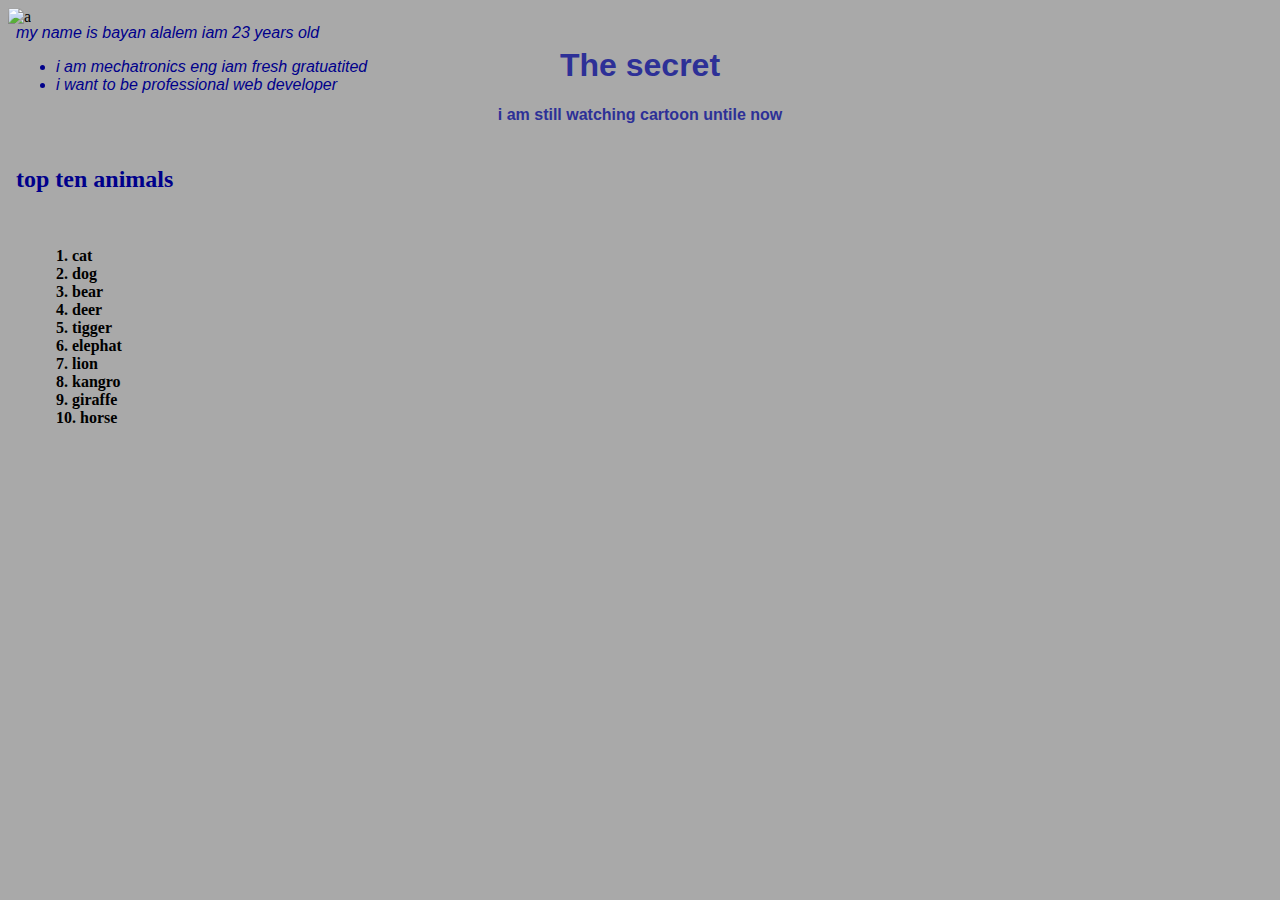
==== lab2/index.html @ 5a3efb7f "the end" ====
<!DOCTYPE html>
<html >
<head>
    <meta charset="UTF-8">
    <meta name="viewport" content="width=device-width, initial-scale=1.0">

    <link rel="stylesheet" href="css4/style.css">
    <title>bayan</title>
</head>
<body>
    
    <main>
        
       <div>
           <img src="https://www.oakridge.in/wp-content/uploads/2020/02/Sample-jpg-image-500kb.jpg" alt="a">
        <section class="sec">
            <h1>The secret </h1>
            <p> i am still watching cartoon untile now  </p>
        </section>
        <section class="me">
            <p class="me1"> <em><i>  my name is bayan alalem iam 23 years old</em></i>
                <ul>  
                    <li> <em>i am mechatronics eng iam fresh gratuatited</em> </li> 
                    <li> <em> i want to be professional web developer</em></li>
                </ul>
            
            </p>
            <br>
           <br>
            <p class="top"> 
                <h2> top ten animals  </h2>
                <br>
                <ol>
                     <li> cat </li>
                     <li> dog </li>
                     <li> bear </li>
                     <li> deer </li>
                     <li> tigger </li>
                     <li> elephat</li>
                     <li> lion </li>
                     <li> kangro</li>
                     <li> giraffe</li>
                     <li> horse  </li>
             
                 </ol>
                </p>
       </div>
        

    </main>
<footer>
</footer>
<script src="js/scripts.js"></script>
</body>
</html>
---- lab2/css4/style.css ----
.me{
    font-family: Arial, Helvetica, sans-serif;
    color:darkblue;
    font-weight: lighter;
    position: absolute;
    top: 8px;
    left: 16px;
  
    
}

.sec{
    text-align: center;
    font-family:Arial, Helvetica, sans-serif;
    color:rgb(45, 48, 151);
    font-weight: bold;
    position: absolute;
    top: 50%;
    width: 100%;
    position: sticky;
    top: 0px;
   
}
img{
    width: 100%;
    height: auto;
    

}
body{
    background-color: darkgray;
}
 ol { list-style-position: inside;
    font-family: "Times New Roman", Times, serif;
    color:black;
    font-weight: bold;
    
    
    
}
h2{
    font-family: "Times New Roman", Times, serif;
    color: darkblue;
    font-weight: bold;
   
  
    
}
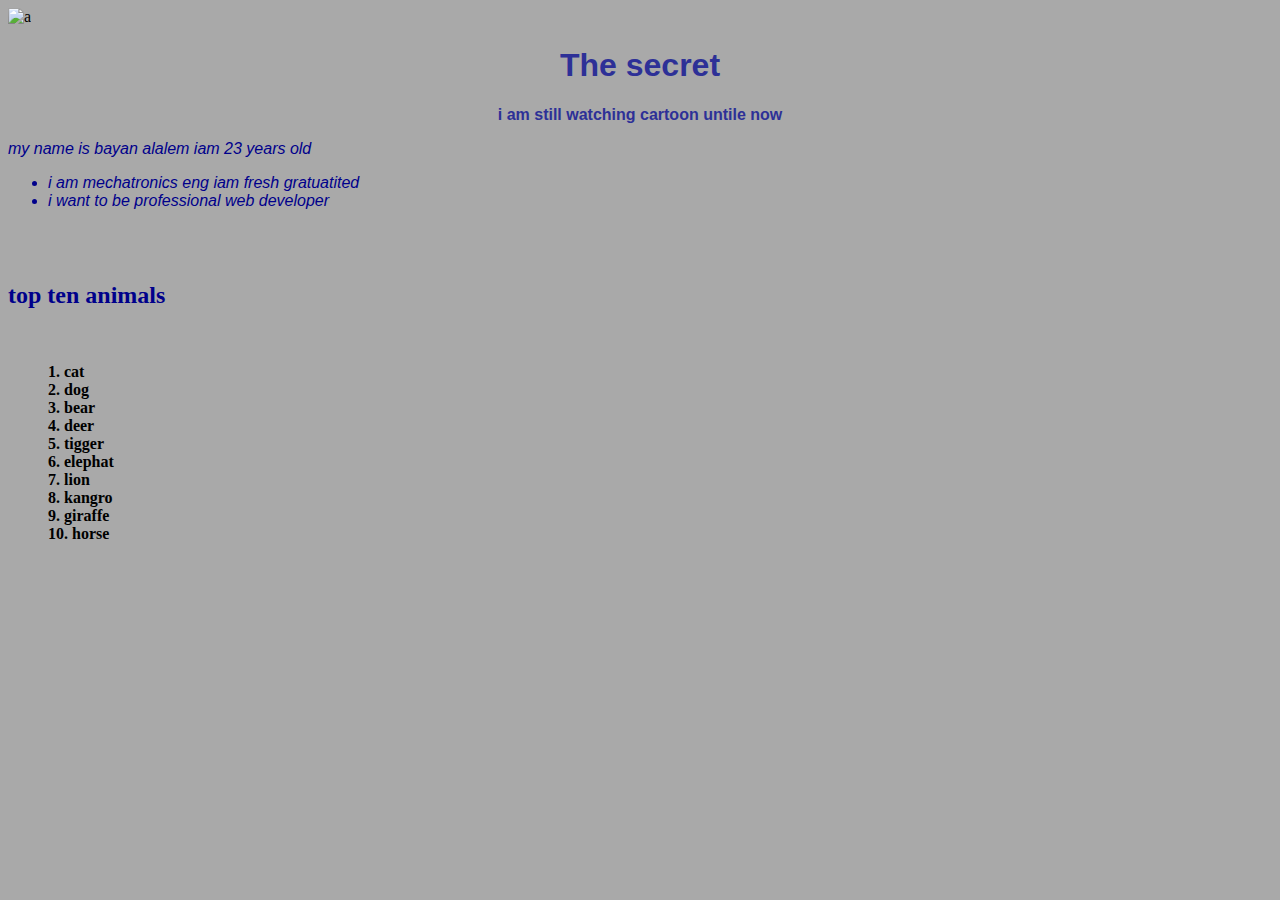
==== commit 9d4d1d51: "the end" ====
--- a/lab2/index.html
+++ b/lab2/index.html
@@ -8,7 +8,7 @@
     <title>bayan</title>
 </head>
 <body>
-    
+   
     <main>
         
        <div>
@@ -23,7 +23,6 @@
                     <li> <em>i am mechatronics eng iam fresh gratuatited</em> </li> 
                     <li> <em> i want to be professional web developer</em></li>
                 </ul>
-            
             </p>
             <br>
            <br>
@@ -45,7 +44,7 @@
                  </ol>
                 </p>
        </div>
-        
+    </section> 
 
     </main>
 <footer>
--- a/lab2/css4/style.css
+++ b/lab2/css4/style.css
@@ -2,10 +2,6 @@
     font-family: Arial, Helvetica, sans-serif;
     color:darkblue;
     font-weight: lighter;
-    position: absolute;
-    top: 8px;
-    left: 16px;
-  
     
 }
 
@@ -14,16 +10,16 @@
     font-family:Arial, Helvetica, sans-serif;
     color:rgb(45, 48, 151);
     font-weight: bold;
-    position: absolute;
-    top: 50%;
-    width: 100%;
+    position:-webkit-sticky;
     position: sticky;
-    top: 0px;
-   
+    top: 020px;
+    bottom: 20px;
+    border: 20px black;
+  
 }
 img{
     width: 100%;
-    height: auto;
+    height: 100%;
     
 
 }
